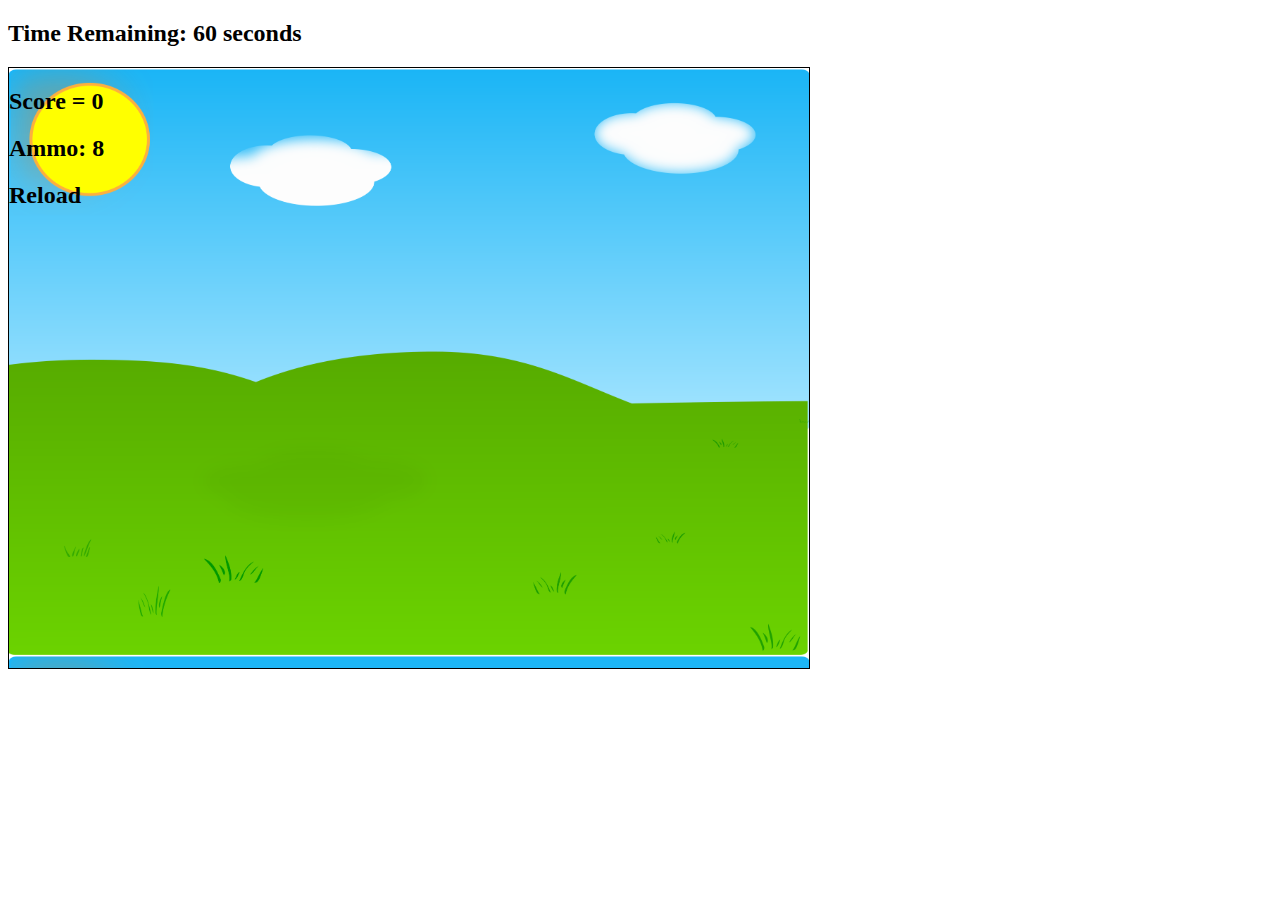
==== index.html @ 1e597321 "First Commit" ====
<!DOCTYPE html>
<html lang="en" dir="ltr">
  <head>
    <meta charset="utf-8">
    <title></title>
    <link rel="stylesheet" href="css/index.css">
  </head>
  <body>
    <h2>Time Remaining: <span id="countdown">60</span> seconds</h2>
    <div class="gameArea">
      <h2>Score = <span id="score">0</span></h2>
      <h2>Ammo: <span id="ammo">8</span></h2>
      <h2><span id='reload'>Reload</span></h2>
      <div>
        <img class="targets" data-num="0" src="images/target.png" alt="target">
        <img class="targets" data-num="1" src="images/target.png" alt="target">
        <img class="targets" data-num="2" src="images/target.png" alt="target">
        <img class="targets" data-num="3" src="images/target.png" alt="target">
        <img class="targets" data-num="4" src="images/target.png" alt="target">
      </div>
      <div>
        <img class="targets" data-num="5" src="images/target.png" alt="target">
        <img class="targets" data-num="6" src="images/target.png" alt="target">
        <img class="targets" data-num="7" src="images/target.png" alt="target">
        <img class="targets" data-num="8" src="images/target.png" alt="target">
        <img class="targets" data-num="9" src="images/target.png" alt="target">
    </div>


    <script src = "js/index.js" async></script>
  </body>
</html>
---- css/index.css ----
.gameArea {
  height: 600px;
  width: 800px;
  border: 1px solid black;
  background-image: url("../images/background.png");
  background-size: contain;
}

.targets {
  height: 100px;
  width: 100px;
  margin-left: 50px;
  margin-bottom: 50px;
}
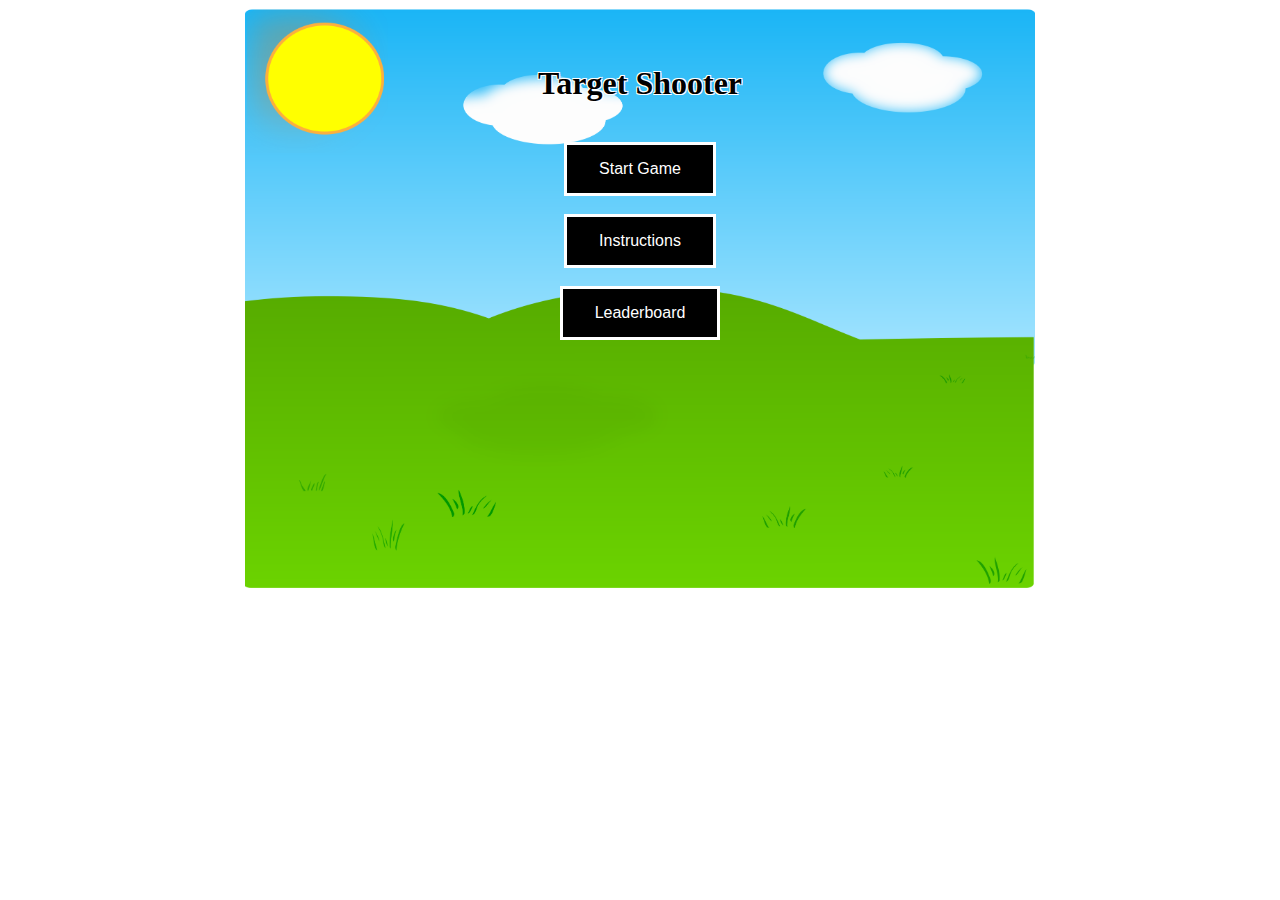
==== commit 43088ef6: "Fourth Commit" ====
--- a/index.html
+++ b/index.html
@@ -2,30 +2,30 @@
 <html lang="en" dir="ltr">
   <head>
     <meta charset="utf-8">
-    <title></title>
+    <title>Target Shooter</title>
+    <link rel="stylesheet" href="https://stackpath.bootstrapcdn.com/bootstrap/4.1.3/css/bootstrap.min.css" integrity="sha384-MCw98/SFnGE8fJT3GXwEOngsV7Zt27NXFoaoApmYm81iuXoPkFOJwJ8ERdknLPMO" crossorigin="anonymous">
     <link rel="stylesheet" href="css/index.css">
   </head>
   <body>
-    <h2>Time Remaining: <span id="countdown">60</span> seconds</h2>
-    <div class="gameArea">
-      <h2>Score = <span id="score">0</span></h2>
-      <h2>Ammo: <span id="ammo">8</span></h2>
-      <h2><span id='reload'>Reload</span></h2>
-      <div>
-        <img class="targets" data-num="0" src="images/target.png" alt="target">
-        <img class="targets" data-num="1" src="images/target.png" alt="target">
-        <img class="targets" data-num="2" src="images/target.png" alt="target">
-        <img class="targets" data-num="3" src="images/target.png" alt="target">
-        <img class="targets" data-num="4" src="images/target.png" alt="target">
-      </div>
-      <div>
-        <img class="targets" data-num="5" src="images/target.png" alt="target">
-        <img class="targets" data-num="6" src="images/target.png" alt="target">
-        <img class="targets" data-num="7" src="images/target.png" alt="target">
-        <img class="targets" data-num="8" src="images/target.png" alt="target">
-        <img class="targets" data-num="9" src="images/target.png" alt="target">
+
+    <div class="gameArea" id='gameArea'>
+
+      <br><br>
+      <h1>Target Shooter</h1>
+      <br>
+      <form action='game.html'>
+        <input class="buttons" type="submit" value="Start Game"/>
+      </form>
+      <br>
+      <form action='instructions.html'>
+        <input class="buttons" type="submit" value="Instructions"/>
+      </form>
+      <br>
+      <form action='leaderboard.html'>
+        <input class="buttons" type="submit" value="Leaderboard"/>
+      </form>
+
     </div>
-
 
     <script src = "js/index.js" async></script>
   </body>
--- a/css/index.css
+++ b/css/index.css
@@ -1,9 +1,19 @@
 .gameArea {
-  height: 600px;
-  width: 800px;
-  border: 1px solid black;
+  height: 580px;
+  width: 790px;
   background-image: url("../images/background.png");
   background-size: contain;
+  text-align: center;
+  margin: auto;
+  cursor: crosshair;
+  font-family: "Impact";
+  color: black;
+  text-shadow:
+  -1px -1px 0 white,
+  1px -1px 0 white,
+  -1px 1px 0 white,
+  1px 1px 0 white;
+  z-index: 2;
 }
 
 .targets {
@@ -11,4 +21,56 @@
   width: 100px;
   margin-left: 50px;
   margin-bottom: 50px;
+  opacity:0;
+  transition: opacity 0.5s;
+  border-radius: 100px;
 }
+
+#reload {
+  color: white;
+  text-shadow: none;
+  cursor: pointer;
+  background-color: black;
+  margin-left: 50px;
+  margin-right: 50px;
+}
+
+#instructions {
+  font-size: 30px;
+
+  margin-top: 50px;
+  margin-left: 150px;
+  margin-right: 150px;
+  background-color: lightgrey;
+  color: blue;
+}
+
+.buttons {
+    background-color: black;
+    border: solid;
+    color: white;
+    padding: 15px 32px;
+    text-align: center;
+    text-decoration: none;
+    display: inline-block;
+    font-size: 16px;
+    cursor: pointer;
+}
+
+#menuButton {
+  text-align: right;
+  margin-right: 25px;
+}
+
+#behind {
+  text-align: left;
+}
+
+#bird {
+  width: 80px;
+  height: 45px;
+  opacity:0;
+  transition: opacity 1s;
+  margin-left: 0px;
+  transition: margin-left 10s;
+}
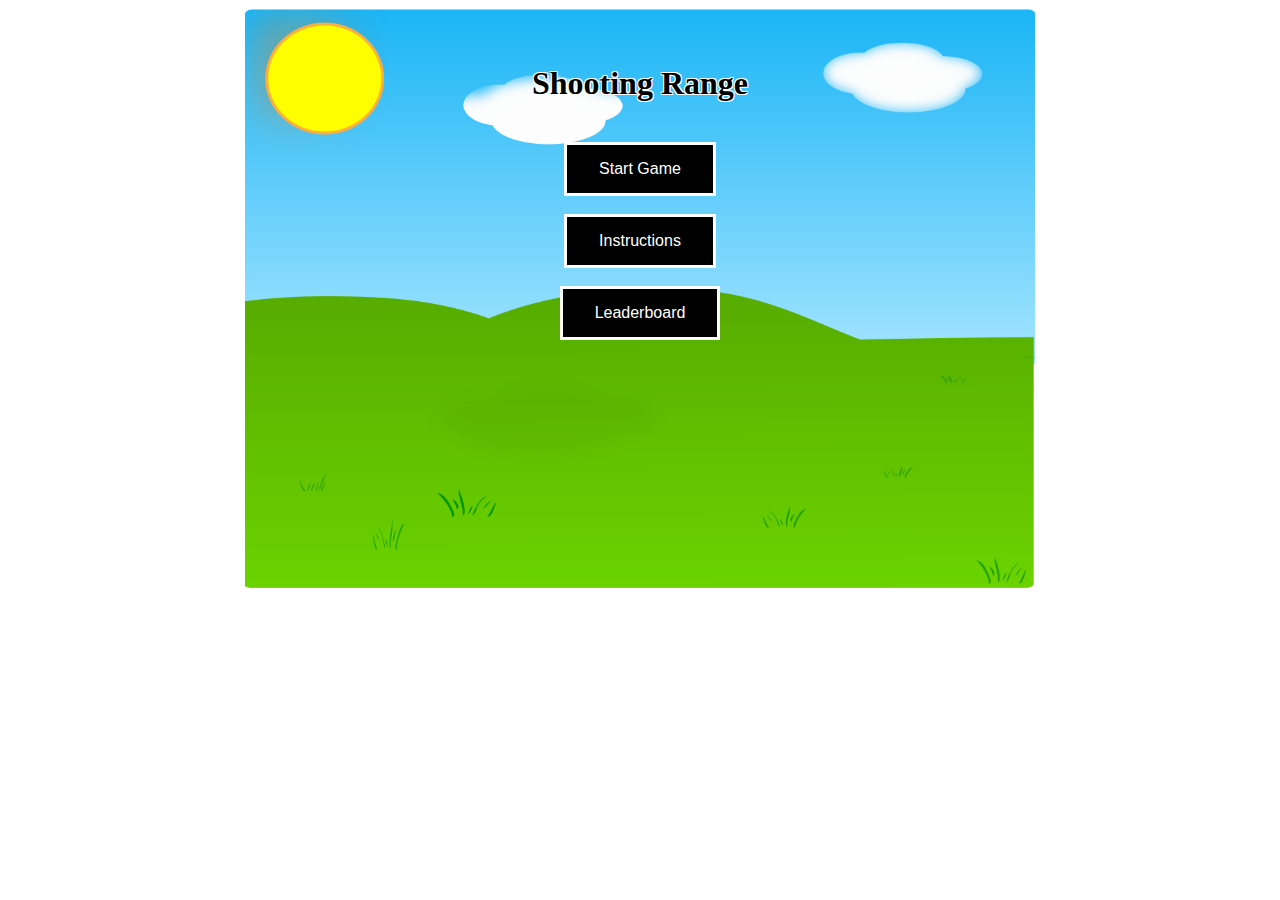
==== commit 3582ca92: "refactoring" ====
--- a/index.html
+++ b/index.html
@@ -2,7 +2,7 @@
 <html lang="en" dir="ltr">
   <head>
     <meta charset="utf-8">
-    <title>Target Shooter</title>
+    <title>Shooting Range</title>
     <link rel="stylesheet" href="https://stackpath.bootstrapcdn.com/bootstrap/4.1.3/css/bootstrap.min.css" integrity="sha384-MCw98/SFnGE8fJT3GXwEOngsV7Zt27NXFoaoApmYm81iuXoPkFOJwJ8ERdknLPMO" crossorigin="anonymous">
     <link rel="stylesheet" href="css/index.css">
   </head>
@@ -11,7 +11,7 @@
     <div class="gameArea" id='gameArea'>
 
       <br><br>
-      <h1>Target Shooter</h1>
+      <h1>Shooting Range</h1>
       <br>
       <form action='game.html'>
         <input class="buttons" type="submit" value="Start Game"/>
--- a/css/index.css
+++ b/css/index.css
@@ -1,3 +1,7 @@
+#body {
+  z-index: 1
+}
+
 .gameArea {
   height: 580px;
   width: 790px;
@@ -26,15 +30,6 @@
   border-radius: 100px;
 }
 
-#reload {
-  color: white;
-  text-shadow: none;
-  cursor: pointer;
-  background-color: black;
-  margin-left: 50px;
-  margin-right: 50px;
-}
-
 #instructions {
   font-size: 30px;
 
@@ -55,6 +50,11 @@
     display: inline-block;
     font-size: 16px;
     cursor: pointer;
+    transition-duration: 0.4s;
+}
+
+.buttons:hover {
+    font-size: 20px;
 }
 
 #menuButton {
@@ -73,4 +73,5 @@
   transition: opacity 1s;
   margin-left: 0px;
   transition: margin-left 10s;
+  animation-timing-function: linear;
 }
